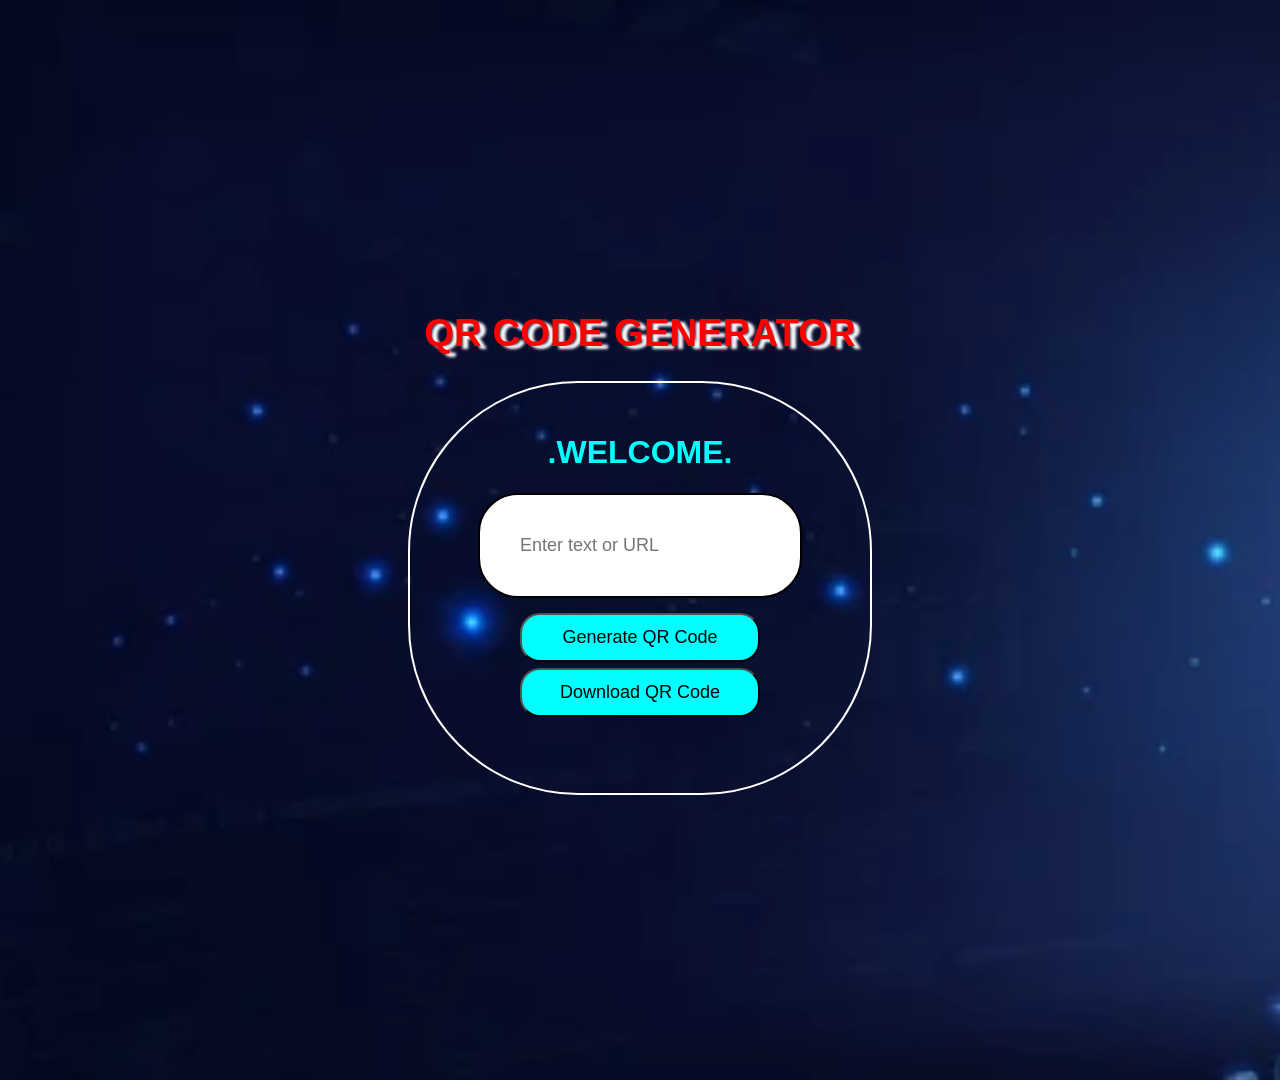
==== qrcodegenerator.html @ 8d6a9bf0 "added project setup" ====
<!DOCTYPE html>
<html lang="en">
<head>
  <meta charset="UTF-8">
  <meta name="viewport" content="width=device-width, initial-scale=1.0">
  <title>QR Code Generator</title>
  <style>
    body {
      background-image:url("qr.png");
      font-family: 'Arial', sans-serif;
      display: flex;
      background-repeat:no-repeat;
     background-size:cover ;
      justify-content: center;
      align-items: center;
      min-height: 120vh;
      margin: 0;
    }

    .container {
      
      padding: 30px;
      border-radius: 170px;
      border: 2px solid white;
      text-align: center;
      width: 400px;
      height: 350px;
    }

    h1 {
      color: cyan;
    }

    input {
      width: 60%;
      padding: 40px;
      border-radius: 40px;
      border: 2px solid black;
      margin-bottom: 15px;
      font-size: 18px;
    }

    button {
      width: 60%;
      padding: 12px;
      font-size: 18px;
      border-radius: 20px;
      background: aqua;
      color: black;
      cursor: pointer;
      margin-bottom: 6px;
    }

    button:hover {
      background: red;
    }

    #qrcode {
      margin-top: 20px;
    }
    .TITLE{
      text-align:center;
      color:red;
      margine-bottom:10px;
      text-shadow:6px 3px 3px white;
      font-size:20;
    }
  </style>
</head>
<body >
  <div>
  <div><big><H1 CLASS="TITLE">QR CODE GENERATOR</H1></big></div>
  
  <div class="container">
    <h1>.WELCOME.</h1>
    <input type="text" id="text" placeholder="Enter text or URL">
    <button onclick="generateQRCode()">Generate QR Code</button>
    <button onclick="downloadQRCode()">Download QR Code</button>
    <div id="qrcode"></div>
  </div>
  </div>
  
</body>
</html>
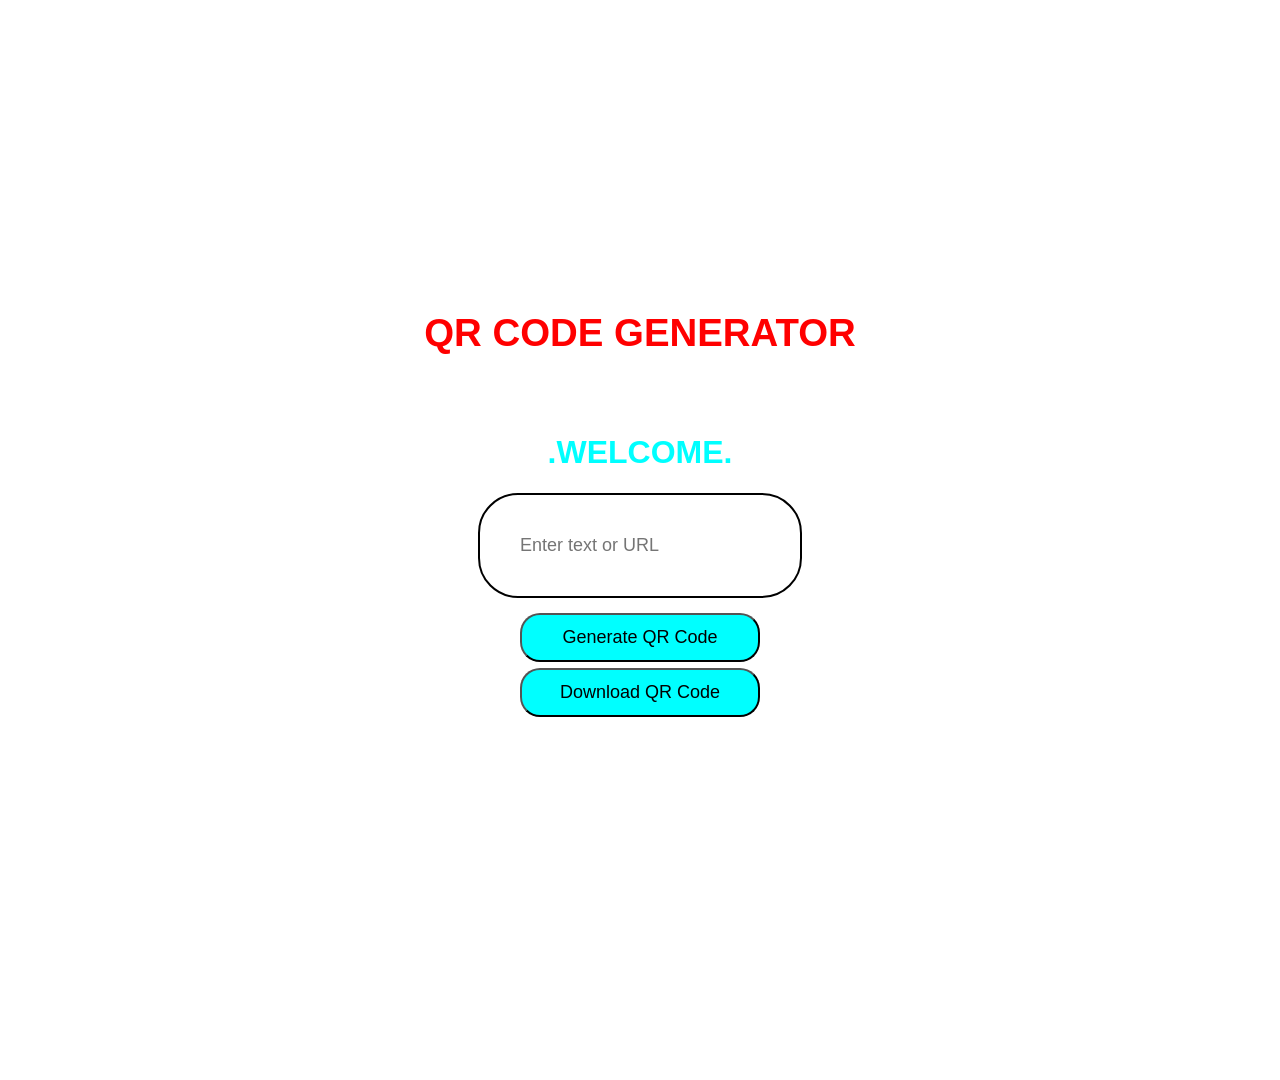
==== commit 94b4e30b: "added" ====
--- a/qrcodegenerator.html
+++ b/qrcodegenerator.html
@@ -1,6 +1,3 @@
-
-
-
 <!DOCTYPE html>
 <html lang="en">
 <head>
@@ -66,7 +63,7 @@
       color:red;
       margine-bottom:10px;
       text-shadow:6px 3px 3px white;
-      font-size:20;
+      font-size:60;
     }
   </style>
 </head>
@@ -77,8 +74,8 @@
   <div class="container">
     <h1>.WELCOME.</h1>
     <input type="text" id="text" placeholder="Enter text or URL">
-    <button onclick="generateQRCode()">Generate QR Code</button>
-    <button onclick="downloadQRCode()">Download QR Code</button>
+    <button >Generate QR Code</button>
+    <button>Download QR Code</button>
     <div id="qrcode"></div>
   </div>
   </div>
